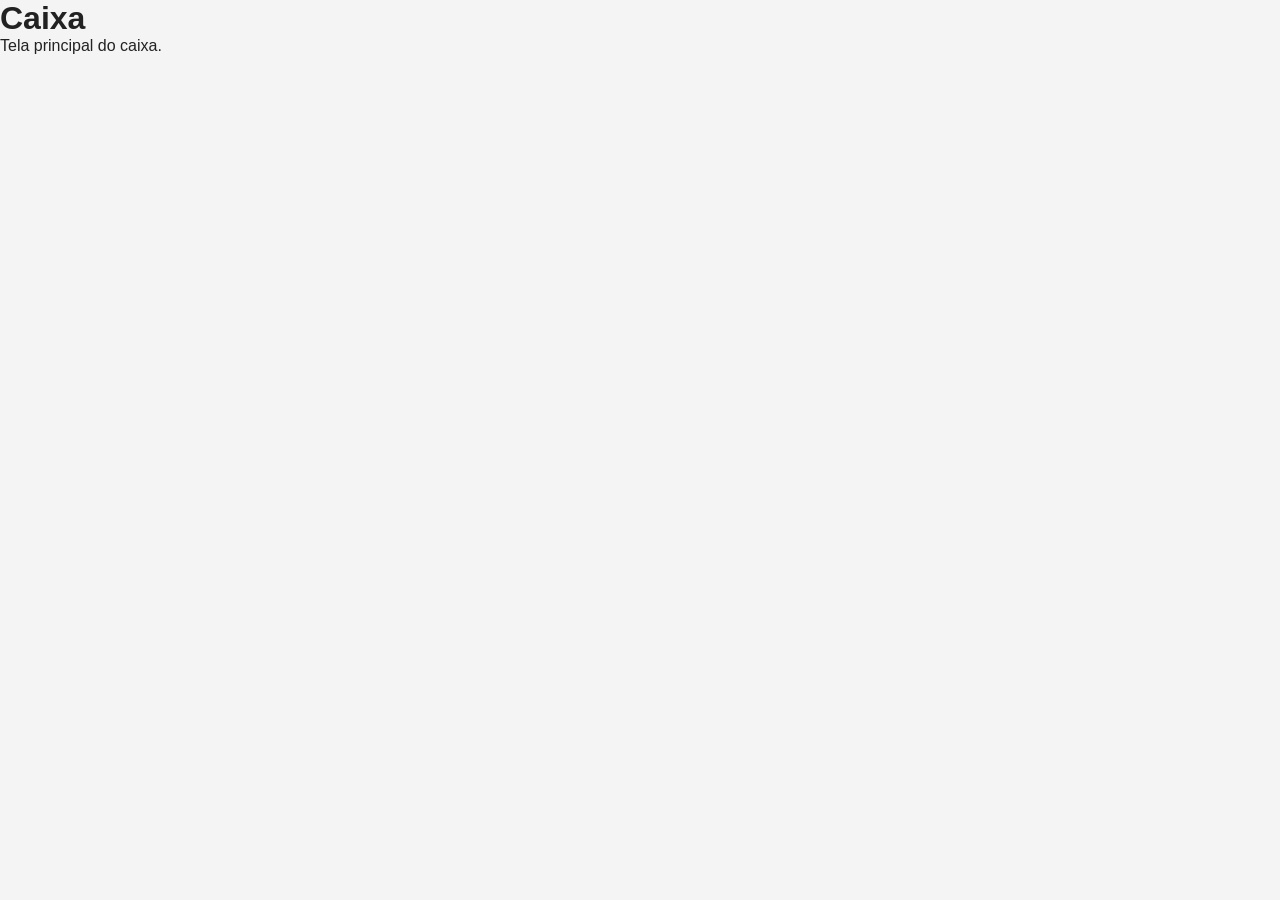
==== src/main/resources/templates/index.html @ 7d213248 "cade o front enzo" ====
<!DOCTYPE html>
<html lang="pt-BR">

<head>
    <meta charset="UTF-8">
    <meta name="viewport" content="width=device-width, initial-scale=1.0">

    <title>Caixa</title>

    <link rel="stylesheet" href="../static/style.css">
</head>

<body>

    <header id="navegacao"></header>


    <main class="conteudo">

        <h1>Caixa</h1>

        <p>
            Tela principal do caixa.
        </p>

    </main>


    <script src="../static/script.js"></script>

</body>

</html>
---- src/main/resources/static/style.css ----
* {
    margin: 0;
    padding: 0;
    box-sizing: border-box;
}

body {

    align-items: center;
    font-family: Arial, sans-serif;
    font-size: 16px;

    background-color: #f4f4f4;
    color: #222;

    width: 100%;
}

.barra-navegacao {
    width: 100%;
    height: 60px;

    display: flex;
    align-items: center;

    padding: 0 30px;

    background-color: white;
    border-bottom: 1px solid #ddd;
}

.botao-voltar,
.botao-inicio {
    padding: 8px 12px;

    border-radius: 6px;

    color: #444;

    font-size: 18px;

    cursor: pointer;
}


.botao-voltar:hover,
.botao-inicio:hover {
    background-color: #f2f2f2;
}

.titulo-pagina {

    padding-left: 100px;

    font-size: 30px;
    font-weight: 600;

    color: #222;
}

.acoes-produto {
    
    margin: 20px auto 0;
    width: 95%;

    padding: 20px;

    background-color: white;

    border: 1px solid #ddd;
}


.filtro {
    display: flex;
    flex-direction: column;

    gap: 8px;

    max-width: 500px;
}


.titulo-acoes-produto {
    margin-bottom: 10px;

    font-size: 18px;
    font-weight: 600;

    color: #222;
}


.filtro label {
    font-size: 14px;
    font-weight: 500;

    color: #444;
}


.filtro input {
    width: 100%;
    height: 42px;

    padding: 0 12px;

    border: 1px solid #ccc;
    border-radius: 6px;

    background-color: white;

    font-size: 15px;

    outline: none;
}


.filtro input:focus {
    border-color: #555;
}


.filtro button {
    width: fit-content;

    margin-top: 8px;

    padding: 10px 18px;

    border: none;
    border-radius: 6px;

    background-color: #222;
    color: white;

    font-size: 14px;
    font-weight: 500;

    cursor: pointer;
}


.filtro button:hover {
    background-color: #333;
}

.tabela-produtos {
    width: 95%;

    margin: auto;

    overflow: hidden;

    background-color: white;
}

table {
    border-collapse: collapse;
}

thead {
    background-color: #f5f5f5;
}



th,
td {
    padding: 12px 16px;

    text-align: left;

    border-bottom: 1px solid #e5e5e5;
}


th {
    font-weight: 600;

    color: #444;
}


td {
    color: #222;
}


tbody tr:hover {
    background-color: #fafafa;
}
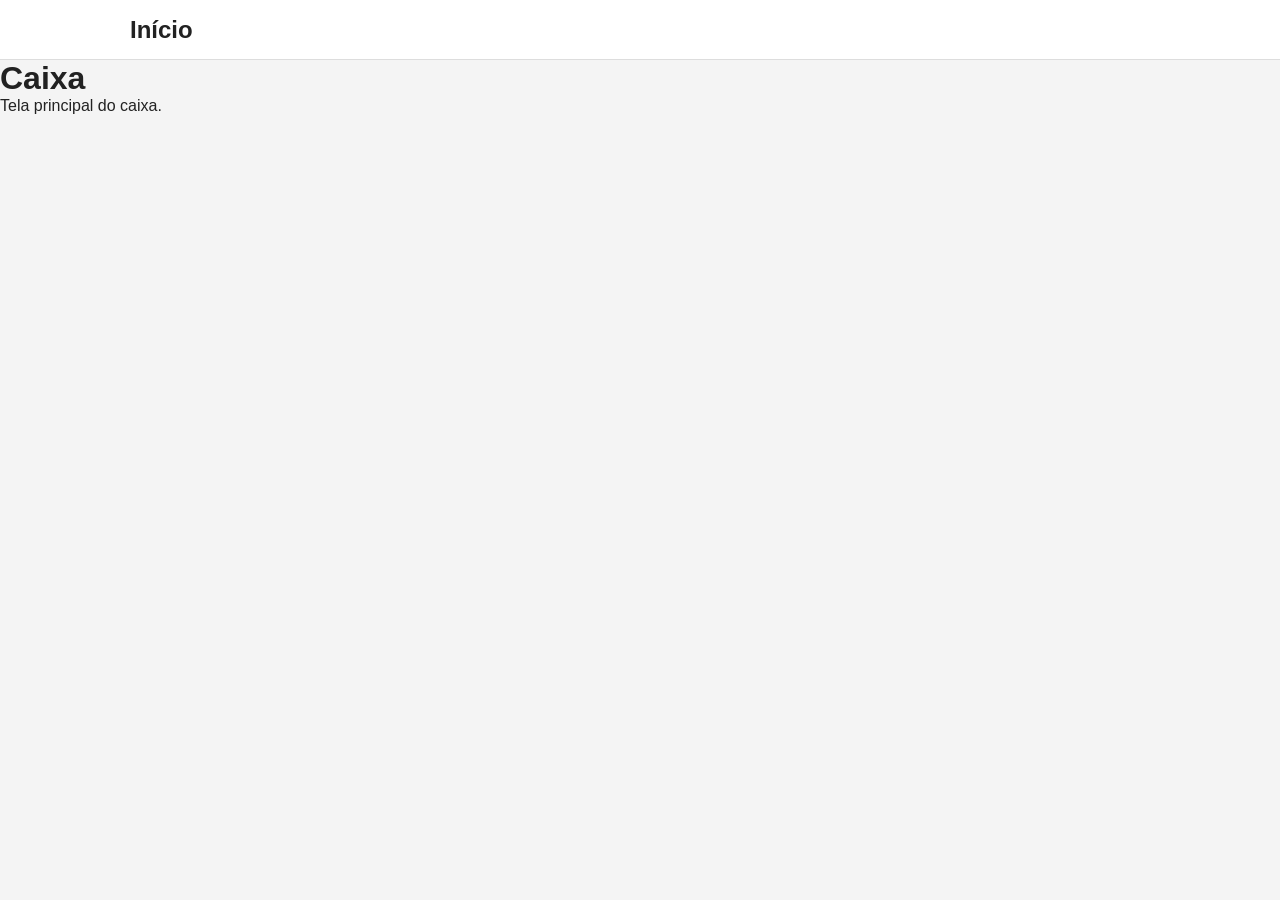
==== commit 65a8a0f8: "padronizando css" ====
--- a/src/main/resources/templates/index.html
+++ b/src/main/resources/templates/index.html
@@ -8,11 +8,16 @@
     <title>Caixa</title>
 
     <link rel="stylesheet" href="../static/style.css">
+    <link rel="stylesheet" href="../static/botao.css">
 </head>
 
 <body>
 
-    <header id="navegacao"></header>
+    <nav class="barra-navegacao">
+        <h2 class="titulo-pagina">
+            Início
+        </h2>
+    </nav>
 
 
     <main class="conteudo">
--- a/src/main/resources/static/style.css
+++ b/src/main/resources/static/style.css
@@ -5,108 +5,50 @@
 }
 
 body {
-
     align-items: center;
     font-family: Arial, sans-serif;
     font-size: 16px;
-
     background-color: #f4f4f4;
     color: #222;
+    width: 100%;
+}
 
-    width: 100%;
+.corpo {
+    width: 80%;
+    margin: auto;
+
 }
 
 .barra-navegacao {
     width: 100%;
     height: 60px;
-
     display: flex;
     align-items: center;
-
     padding: 0 30px;
-
     background-color: white;
     border-bottom: 1px solid #ddd;
 }
 
-.botao-voltar,
-.botao-inicio {
-    padding: 8px 12px;
 
-    border-radius: 6px;
 
-    color: #444;
-
-    font-size: 18px;
-
-    cursor: pointer;
+.titulo-pagina {
+    padding-left: 100px;
 }
 
-
-.botao-voltar:hover,
-.botao-inicio:hover {
-    background-color: #f2f2f2;
-}
-
-.titulo-pagina {
-
-    padding-left: 100px;
-
-    font-size: 30px;
-    font-weight: 600;
-
-    color: #222;
-}
-
-.acoes-produto {
-    
-    margin: 20px auto 0;
-    width: 95%;
-
-    padding: 20px;
-
-    background-color: white;
-
-    border: 1px solid #ddd;
-}
-
-
-.filtro {
-    display: flex;
-    flex-direction: column;
-
-    gap: 8px;
-
-    max-width: 500px;
-}
-
-
-.titulo-acoes-produto {
-    margin-bottom: 10px;
-
-    font-size: 18px;
-    font-weight: 600;
-
-    color: #222;
-}
-
-
-.filtro label {
+label {
     font-size: 14px;
     font-weight: 500;
-
     color: #444;
 }
 
+input {
+    width: 100%;
 
-.filtro input {
-    width: 100%;
-    height: 42px;
+    height: 30px;
 
     padding: 0 12px;
 
     border: 1px solid #ccc;
-    border-radius: 6px;
 
     background-color: white;
 
@@ -115,55 +57,54 @@
     outline: none;
 }
 
+.acoes-tabela {
+    
+    margin: 20px auto 0;
+    width: 100%;
+
+    padding: 20px;
+
+    background-color: white;
+
+    border: 1px solid #ddd;
+
+    display: flex;
+    justify-content: space-start;
+
+    align-items: center;
+}
+
+.titulo-acoes-tabela {
+    margin-bottom: 10px;
+}
+
+.filtro {
+    display: flex;
+    flex-direction: column;
+
+    gap: 8px;
+
+    width: 700px;
+}
 
 .filtro input:focus {
     border-color: #555;
 }
 
-
-.filtro button {
-    width: fit-content;
-
-    margin-top: 8px;
-
-    padding: 10px 18px;
-
-    border: none;
-    border-radius: 6px;
-
-    background-color: #222;
-    color: white;
-
-    font-size: 14px;
-    font-weight: 500;
-
-    cursor: pointer;
-}
-
-
-.filtro button:hover {
-    background-color: #333;
-}
-
-.tabela-produtos {
-    width: 95%;
+table {
+    width: 100%;
 
     margin: auto;
 
     overflow: hidden;
 
     background-color: white;
-}
-
-table {
     border-collapse: collapse;
 }
 
 thead {
     background-color: #f5f5f5;
 }
-
-
 
 th,
 td {
@@ -189,4 +130,5 @@
 
 tbody tr:hover {
     background-color: #fafafa;
-}+}
+
--- a/src/main/resources/static/botao.css
+++ b/src/main/resources/static/botao.css
@@ -0,0 +1,102 @@
+/* botoes */
+
+.botao-voltar,
+.botao-inicio {
+    padding: 8px 12px;
+    border-radius: 3px;
+    color: #444;
+    font-size: 18px;
+    cursor: pointer;
+}
+
+.botao-voltar:hover,
+.botao-inicio:hover {
+    background-color: #f2f2f2;
+}
+
+.btn,
+.botao-principal {
+    height: 40px;
+    padding: 0 16px;
+    border: none;
+    border-radius: 3px;
+    font-size: 14px;
+    font-weight: 500;
+    cursor: pointer;
+    display: inline-flex;
+    align-items: center;
+    justify-content: center;
+    white-space: nowrap;
+}
+
+.botao-principal {
+    background-color: #222;
+    color: white;
+    margin-left: auto;
+}
+
+.botao-principal:hover {
+    background-color: #333;
+}
+
+.btn-alterar {
+    background-color: #f5c542;
+    color: #3d3200;
+    border: none;
+    border-radius: 3px;
+    padding: 7px 12px;
+    font-size: 14px;
+    font-weight: 500;
+    cursor: pointer;
+}
+
+.btn-alterar:hover {
+    background-color: #e5b52f;
+}
+
+.btn-excluir {
+    background-color: #e74c3c;
+    color: white;
+    border: none;
+    border-radius: 3px;
+    padding: 7px 12px;
+    font-size: 14px;
+    font-weight: 500;
+    cursor: pointer;
+}
+
+.btn-excluir:hover {
+    background-color: #c0392b;
+}
+
+.btn-excluir {
+    background-color: #e74c3c;
+    color: white;
+}
+
+.btn-excluir:hover {
+    background-color: #c0392b;
+}
+
+.btn-criar {
+    background-color: #222;
+    color: white;
+}
+
+.btn-criar:hover {
+    background-color: #333;
+}
+
+.btn-cancelar {
+    background-color: #eee;
+    color: #333;
+}
+
+.btn-cancelar:hover {
+    background-color: #ddd;
+}
+
+.btn-cancelar:focus {
+    outline: 2px solid #999;
+    outline-offset: 2px;
+}
